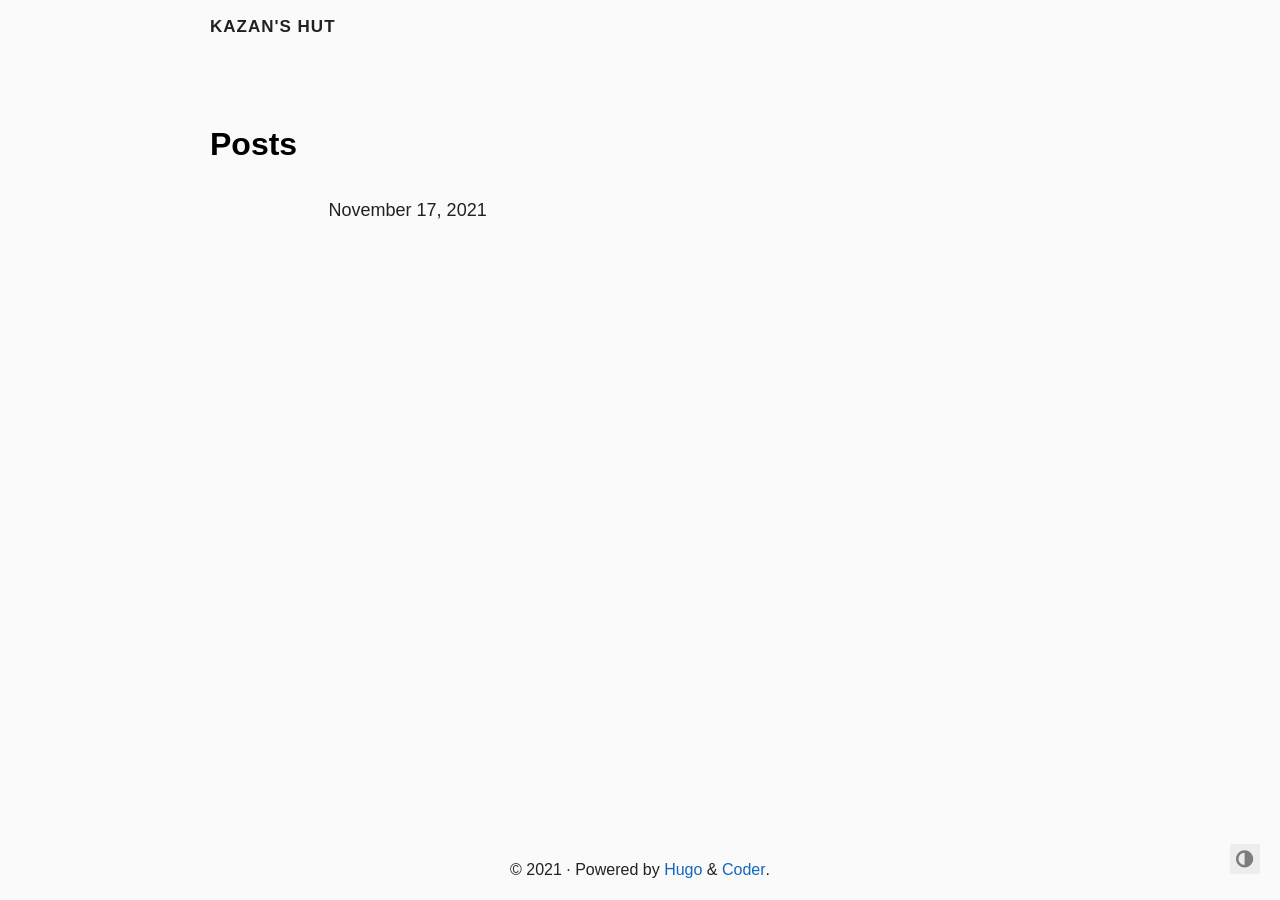
==== posts/index.html @ 232a8699 "post update" ====
<!DOCTYPE html>
<html lang="en">

  <head>
    <meta charset="utf-8">
    <meta name="viewport" content="width=device-width, initial-scale=1.0">
    <meta http-equiv="Content-Language" content="en">
    <meta name="color-scheme" content="light dark">

    

    
    <meta name="description" content="">
    <meta name="keywords" content="">

    <meta name="twitter:card" content="summary"/>
<meta name="twitter:title" content="Posts"/>
<meta name="twitter:description" content=""/>

    <meta property="og:title" content="Posts" />
<meta property="og:description" content="" />
<meta property="og:type" content="website" />
<meta property="og:url" content="http://kazanv.github.com/posts/" />



    <title>
  Posts · Kazan&#39;s Hut
</title>

    
      <link rel="canonical" href="http://kazanv.github.com/posts/">
    

    <link rel="preload" href="/fonts/forkawesome-webfont.woff2?v=1.2.0" as="font" type="font/woff2" crossorigin>

    
      
      
      <link rel="stylesheet" href="/css/coder.min.531b74bda2bd1e0562323a98f617314ce9c7cc8c8cffbc609f5f690abf6ac68c.css" integrity="sha256-Uxt0vaK9HgViMjqY9hcxTOnHzIyM/7xgn19pCr9qxow=" crossorigin="anonymous" media="screen" />
    

    

    

    

    

    <link rel="icon" type="image/png" href="/images/favicon-32x32.png" sizes="32x32">
    <link rel="icon" type="image/png" href="/images/favicon-16x16.png" sizes="16x16">

    <link rel="apple-touch-icon" href="/images/apple-touch-icon.png">
    <link rel="apple-touch-icon" sizes="180x180" href="/images/apple-touch-icon.png">

    <link rel="alternate" type="application/rss+xml" href="/posts/index.xml" title="Kazan's Hut" />
    <meta name="generator" content="Hugo 0.82.1" />
  </head>

  
  
  <body class="preload-transitions colorscheme-light">
    
<div class="float-container">
    <a id="dark-mode-toggle" class="colorscheme-toggle">
        <i class="fa fa-adjust fa-fw" aria-hidden="true"></i>
    </a>
</div>


    <main class="wrapper">
      <nav class="navigation">
  <section class="container">
    <a class="navigation-title" href="/">
      Kazan&#39;s Hut
    </a>
    
  </section>
</nav>


      <div class="content">
        
  <section class="container list">
    <h1 class="title">
      <a class="title-link" href="http://kazanv.github.com/posts/">
        Posts
      </a>
    </h1>
    
    <ul><li>
  <span class="date">November 17, 2021</span>
  <a class="title" href="/posts/first-post/"></a>
</li>
</ul>

    






  </section>

      </div>

      <footer class="footer">
  <section class="container">
    ©
    
    2021
    
    ·
    Powered by <a href="https://gohugo.io/">Hugo</a> & <a href="https://github.com/luizdepra/hugo-coder/">Coder</a>.
    
  </section>
</footer>

    </main>

    
      
      <script src="/js/coder.min.03b17769f4f91ae35667e1f2a1ca8c16f50562576cf90ff32b3179926914daa5.js" integrity="sha256-A7F3afT5GuNWZ&#43;HyocqMFvUFYlds&#43;Q/zKzF5kmkU2qU="></script>
    

    

    

    

    

    

    

    

    
  </body>

</html>
---- css/coder.min.531b74bda2bd1e0562323a98f617314ce9c7cc8c8cffbc609f5f690abf6ac68c.css ----
@charset "UTF-8";/*!normalize.css v8.0.1 | MIT License | github.com/necolas/normalize.css*/html{line-height:1.15;-webkit-text-size-adjust:100%}body{margin:0}main{display:block}h1{font-size:2em;margin:.67em 0}hr{box-sizing:content-box;height:0;overflow:visible}pre{font-family:monospace,monospace;font-size:1em}a{background-color:initial;word-wrap:break-word}abbr[title]{border-bottom:none;text-decoration:underline;text-decoration:underline dotted}b,strong{font-weight:bolder}code,kbd,samp{font-family:monospace,monospace;font-size:1em}small{font-size:80%}sub,sup{font-size:75%;line-height:0;position:relative;vertical-align:baseline}sub{bottom:-.25em}sup{top:-.5em}img{border-style:none}button,input,optgroup,select,textarea{font-family:inherit;font-size:100%;line-height:1.15;margin:0}button,input{overflow:visible}button,select{text-transform:none}button,[type=button],[type=reset],[type=submit]{-webkit-appearance:button}button::-moz-focus-inner,[type=button]::-moz-focus-inner,[type=reset]::-moz-focus-inner,[type=submit]::-moz-focus-inner{border-style:none;padding:0}button:-moz-focusring,[type=button]:-moz-focusring,[type=reset]:-moz-focusring,[type=submit]:-moz-focusring{outline:1px dotted ButtonText}fieldset{padding:.35em .75em .625em}legend{box-sizing:border-box;color:inherit;display:table;max-width:100%;padding:0;white-space:normal}progress{vertical-align:baseline}textarea{overflow:auto}[type=checkbox],[type=radio]{box-sizing:border-box;padding:0}[type=number]::-webkit-inner-spin-button,[type=number]::-webkit-outer-spin-button{height:auto}[type=search]{-webkit-appearance:textfield;outline-offset:-2px}[type=search]::-webkit-search-decoration{-webkit-appearance:none}::-webkit-file-upload-button{-webkit-appearance:button;font:inherit}details{display:block}summary{display:list-item}template{display:none}[hidden]{display:none}/*!Fork Awesome 1.2.0
License - https://forkaweso.me/Fork-Awesome/license
Copyright 2018 Dave Gandy & Fork Awesome
Permission is hereby granted, free of charge, to any person obtaining a copy of this software and associated documentation files (the "Software"), to deal in the Software without restriction, including without limitation the rights to use, copy, modify, merge, publish, distribute, sublicense, and/or sell copies of the Software, and to permit persons to whom the Software is furnished to do so, subject to the following conditions:
The above copyright notice and this permission notice shall be included in all copies or substantial portions of the Software.
THE SOFTWARE IS PROVIDED "AS IS", WITHOUT WARRANTY OF ANY KIND, EXPRESS OR IMPLIED, INCLUDING BUT NOT LIMITED TO THE WARRANTIES OF MERCHANTABILITY, FITNESS FOR A PARTICULAR PURPOSE AND NONINFRINGEMENT. IN NO EVENT SHALL THE AUTHORS OR COPYRIGHT HOLDERS BE LIABLE FOR ANY CLAIM, DAMAGES OR OTHER LIABILITY, WHETHER IN AN ACTION OF CONTRACT, TORT OR OTHERWISE, ARISING FROM, OUT OF OR IN CONNECTION WITH THE SOFTWARE OR THE USE OR OTHER DEALINGS IN THE SOFTWARE.*/@font-face{font-family:forkawesome;src:url(../fonts/forkawesome-webfont.eot?v=1.2.0);src:url(../fonts/forkawesome-webfont.eot?#iefix&v=1.2.0)format("embedded-opentype"),url(../fonts/forkawesome-webfont.woff2?v=1.2.0)format("woff2"),url(../fonts/forkawesome-webfont.woff?v=1.2.0)format("woff"),url(../fonts/forkawesome-webfont.ttf?v=1.2.0)format("truetype"),url(../fonts/forkawesome-webfont.svg?v=1.2.0#forkawesomeregular)format("svg");font-weight:400;font-style:normal;font-display:block}.fa{display:inline-block;font:14px/1 ForkAwesome;font-size:inherit;text-rendering:auto;-webkit-font-smoothing:antialiased;-moz-osx-font-smoothing:grayscale}.fa-lg{font-size:1.33333333em;line-height:.75em;vertical-align:-15%}.fa-2x{font-size:2em}.fa-3x{font-size:3em}.fa-4x{font-size:4em}.fa-5x{font-size:5em}.fa-fw{width:1.28571429em;text-align:center}.fa-ul{padding-left:0;margin-left:2.14285714em;list-style-type:none}.fa-ul>li{position:relative}.fa-li{position:absolute;left:-2.14285714em;width:2.14285714em;top:.14285714em;text-align:center}.fa-li.fa-lg{left:-1.85714286em}.fa-border{padding:.2em .25em .15em;border:solid .08em #eee;border-radius:.1em}.fa-pull-left{float:left}.fa-pull-right{float:right}.fa.fa-pull-left{margin-right:.3em}.fa.fa-pull-right{margin-left:.3em}.pull-right{float:right}.pull-left{float:left}.fa.pull-left{margin-right:.3em}.fa.pull-right{margin-left:.3em}.fa-spin{-webkit-animation:fa-spin 2s infinite linear;animation:fa-spin 2s infinite linear}.fa-pulse{-webkit-animation:fa-spin 1s infinite steps(8);animation:fa-spin 1s infinite steps(8)}@-webkit-keyframes fa-spin{0%{-webkit-transform:rotate(0deg);transform:rotate(0deg)}100%{-webkit-transform:rotate(359deg);transform:rotate(359deg)}}@keyframes fa-spin{0%{-webkit-transform:rotate(0deg);transform:rotate(0deg)}100%{-webkit-transform:rotate(359deg);transform:rotate(359deg)}}.fa-rotate-90{-ms-filter:"progid:DXImageTransform.Microsoft.BasicImage(rotation=1)";-webkit-transform:rotate(90deg);-ms-transform:rotate(90deg);transform:rotate(90deg)}.fa-rotate-180{-ms-filter:"progid:DXImageTransform.Microsoft.BasicImage(rotation=2)";-webkit-transform:rotate(180deg);-ms-transform:rotate(180deg);transform:rotate(180deg)}.fa-rotate-270{-ms-filter:"progid:DXImageTransform.Microsoft.BasicImage(rotation=3)";-webkit-transform:rotate(270deg);-ms-transform:rotate(270deg);transform:rotate(270deg)}.fa-flip-horizontal{-ms-filter:"progid:DXImageTransform.Microsoft.BasicImage(rotation=0, mirror=1)";-webkit-transform:scale(-1,1);-ms-transform:scale(-1,1);transform:scale(-1,1)}.fa-flip-vertical{-ms-filter:"progid:DXImageTransform.Microsoft.BasicImage(rotation=2, mirror=1)";-webkit-transform:scale(1,-1);-ms-transform:scale(1,-1);transform:scale(1,-1)}:root .fa-rotate-90,:root .fa-rotate-180,:root .fa-rotate-270,:root .fa-flip-horizontal,:root .fa-flip-vertical{filter:none}.fa-stack{position:relative;display:inline-block;width:2em;height:2em;line-height:2em;vertical-align:middle}.fa-stack-1x,.fa-stack-2x{position:absolute;left:0;width:100%;text-align:center}.fa-stack-1x{line-height:inherit}.fa-stack-2x{font-size:2em}.fa-inverse{color:#fff}.fa-glass:before{content:"\f000"}.fa-music:before{content:"\f001"}.fa-search:before{content:"\f002"}.fa-envelope-o:before{content:"\f003"}.fa-heart:before{content:"\f004"}.fa-star:before{content:"\f005"}.fa-star-o:before{content:"\f006"}.fa-user:before{content:"\f007"}.fa-film:before{content:"\f008"}.fa-th-large:before{content:"\f009"}.fa-th:before{content:"\f00a"}.fa-th-list:before{content:"\f00b"}.fa-check:before{content:"\f00c"}.fa-remove:before,.fa-close:before,.fa-times:before{content:"\f00d"}.fa-search-plus:before{content:"\f00e"}.fa-search-minus:before{content:"\f010"}.fa-power-off:before{content:"\f011"}.fa-signal:before{content:"\f012"}.fa-gear:before,.fa-cog:before{content:"\f013"}.fa-trash-o:before{content:"\f014"}.fa-home:before{content:"\f015"}.fa-file-o:before{content:"\f016"}.fa-clock-o:before{content:"\f017"}.fa-road:before{content:"\f018"}.fa-download:before{content:"\f019"}.fa-arrow-circle-o-down:before{content:"\f01a"}.fa-arrow-circle-o-up:before{content:"\f01b"}.fa-inbox:before{content:"\f01c"}.fa-play-circle-o:before{content:"\f01d"}.fa-rotate-right:before,.fa-repeat:before{content:"\f01e"}.fa-sync:before,.fa-refresh:before{content:"\f021"}.fa-list-alt:before{content:"\f022"}.fa-lock:before{content:"\f023"}.fa-flag:before{content:"\f024"}.fa-headphones:before{content:"\f025"}.fa-volume-off:before{content:"\f026"}.fa-volume-down:before{content:"\f027"}.fa-volume-up:before{content:"\f028"}.fa-qrcode:before{content:"\f029"}.fa-barcode:before{content:"\f02a"}.fa-tag:before{content:"\f02b"}.fa-tags:before{content:"\f02c"}.fa-book:before{content:"\f02d"}.fa-bookmark:before{content:"\f02e"}.fa-print:before{content:"\f02f"}.fa-camera:before{content:"\f030"}.fa-font:before{content:"\f031"}.fa-bold:before{content:"\f032"}.fa-italic:before{content:"\f033"}.fa-text-height:before{content:"\f034"}.fa-text-width:before{content:"\f035"}.fa-align-left:before{content:"\f036"}.fa-align-center:before{content:"\f037"}.fa-align-right:before{content:"\f038"}.fa-align-justify:before{content:"\f039"}.fa-list:before{content:"\f03a"}.fa-dedent:before,.fa-outdent:before{content:"\f03b"}.fa-indent:before{content:"\f03c"}.fa-video:before,.fa-video-camera:before{content:"\f03d"}.fa-photo:before,.fa-image:before,.fa-picture-o:before{content:"\f03e"}.fa-pencil:before{content:"\f040"}.fa-map-marker:before{content:"\f041"}.fa-adjust:before{content:"\f042"}.fa-tint:before{content:"\f043"}.fa-edit:before,.fa-pencil-square-o:before{content:"\f044"}.fa-share-square-o:before{content:"\f045"}.fa-check-square-o:before{content:"\f046"}.fa-arrows:before{content:"\f047"}.fa-step-backward:before{content:"\f048"}.fa-fast-backward:before{content:"\f049"}.fa-backward:before{content:"\f04a"}.fa-play:before{content:"\f04b"}.fa-pause:before{content:"\f04c"}.fa-stop:before{content:"\f04d"}.fa-forward:before{content:"\f04e"}.fa-fast-forward:before{content:"\f050"}.fa-step-forward:before{content:"\f051"}.fa-eject:before{content:"\f052"}.fa-chevron-left:before{content:"\f053"}.fa-chevron-right:before{content:"\f054"}.fa-plus-circle:before{content:"\f055"}.fa-minus-circle:before{content:"\f056"}.fa-times-circle:before{content:"\f057"}.fa-check-circle:before{content:"\f058"}.fa-question-circle:before{content:"\f059"}.fa-info-circle:before{content:"\f05a"}.fa-crosshairs:before{content:"\f05b"}.fa-times-circle-o:before{content:"\f05c"}.fa-check-circle-o:before{content:"\f05d"}.fa-ban:before{content:"\f05e"}.fa-arrow-left:before{content:"\f060"}.fa-arrow-right:before{content:"\f061"}.fa-arrow-up:before{content:"\f062"}.fa-arrow-down:before{content:"\f063"}.fa-mail-forward:before,.fa-share:before{content:"\f064"}.fa-expand:before{content:"\f065"}.fa-compress:before{content:"\f066"}.fa-plus:before{content:"\f067"}.fa-minus:before{content:"\f068"}.fa-asterisk:before{content:"\f069"}.fa-exclamation-circle:before{content:"\f06a"}.fa-gift:before{content:"\f06b"}.fa-leaf:before{content:"\f06c"}.fa-fire:before{content:"\f06d"}.fa-eye:before{content:"\f06e"}.fa-eye-slash:before{content:"\f070"}.fa-warning:before,.fa-exclamation-triangle:before{content:"\f071"}.fa-plane:before{content:"\f072"}.fa-calendar:before{content:"\f073"}.fa-random:before{content:"\f074"}.fa-comment:before{content:"\f075"}.fa-magnet:before{content:"\f076"}.fa-chevron-up:before{content:"\f077"}.fa-chevron-down:before{content:"\f078"}.fa-retweet:before{content:"\f079"}.fa-shopping-cart:before{content:"\f07a"}.fa-folder:before{content:"\f07b"}.fa-folder-open:before{content:"\f07c"}.fa-arrows-v:before{content:"\f07d"}.fa-arrows-h:before{content:"\f07e"}.fa-bar-chart-o:before,.fa-bar-chart:before{content:"\f080"}.fa-twitter-square:before{content:"\f081"}.fa-facebook-square:before{content:"\f082"}.fa-camera-retro:before{content:"\f083"}.fa-key:before{content:"\f084"}.fa-gears:before,.fa-cogs:before{content:"\f085"}.fa-comments:before{content:"\f086"}.fa-thumbs-o-up:before{content:"\f087"}.fa-thumbs-o-down:before{content:"\f088"}.fa-star-half:before{content:"\f089"}.fa-heart-o:before{content:"\f08a"}.fa-sign-out:before{content:"\f08b"}.fa-linkedin-square:before{content:"\f08c"}.fa-thumb-tack:before{content:"\f08d"}.fa-external-link:before{content:"\f08e"}.fa-sign-in:before{content:"\f090"}.fa-trophy:before{content:"\f091"}.fa-github-square:before{content:"\f092"}.fa-upload:before{content:"\f093"}.fa-lemon-o:before{content:"\f094"}.fa-phone:before{content:"\f095"}.fa-square-o:before{content:"\f096"}.fa-bookmark-o:before{content:"\f097"}.fa-phone-square:before{content:"\f098"}.fa-twitter:before{content:"\f099"}.fa-facebook-f:before,.fa-facebook:before{content:"\f09a"}.fa-github:before{content:"\f09b"}.fa-unlock:before{content:"\f09c"}.fa-credit-card:before{content:"\f09d"}.fa-feed:before,.fa-rss:before{content:"\f09e"}.fa-hdd-o:before{content:"\f0a0"}.fa-bullhorn:before{content:"\f0a1"}.fa-bell-o:before{content:"\f0f3"}.fa-certificate:before{content:"\f0a3"}.fa-hand-o-right:before{content:"\f0a4"}.fa-hand-o-left:before{content:"\f0a5"}.fa-hand-o-up:before{content:"\f0a6"}.fa-hand-o-down:before{content:"\f0a7"}.fa-arrow-circle-left:before{content:"\f0a8"}.fa-arrow-circle-right:before{content:"\f0a9"}.fa-arrow-circle-up:before{content:"\f0aa"}.fa-arrow-circle-down:before{content:"\f0ab"}.fa-globe:before{content:"\f0ac"}.fa-globe-e:before{content:"\f304"}.fa-globe-w:before{content:"\f305"}.fa-wrench:before{content:"\f0ad"}.fa-tasks:before{content:"\f0ae"}.fa-filter:before{content:"\f0b0"}.fa-briefcase:before{content:"\f0b1"}.fa-arrows-alt:before{content:"\f0b2"}.fa-community:before,.fa-group:before,.fa-users:before{content:"\f0c0"}.fa-chain:before,.fa-link:before{content:"\f0c1"}.fa-cloud:before{content:"\f0c2"}.fa-flask:before{content:"\f0c3"}.fa-cut:before,.fa-scissors:before{content:"\f0c4"}.fa-copy:before,.fa-files-o:before{content:"\f0c5"}.fa-paperclip:before{content:"\f0c6"}.fa-save:before,.fa-floppy-o:before{content:"\f0c7"}.fa-square:before{content:"\f0c8"}.fa-navicon:before,.fa-reorder:before,.fa-bars:before{content:"\f0c9"}.fa-list-ul:before{content:"\f0ca"}.fa-list-ol:before{content:"\f0cb"}.fa-strikethrough:before{content:"\f0cc"}.fa-underline:before{content:"\f0cd"}.fa-table:before{content:"\f0ce"}.fa-magic:before{content:"\f0d0"}.fa-truck:before{content:"\f0d1"}.fa-pinterest:before{content:"\f0d2"}.fa-pinterest-square:before{content:"\f0d3"}.fa-google-plus-square:before{content:"\f0d4"}.fa-google-plus-g:before,.fa-google-plus:before{content:"\f0d5"}.fa-money:before{content:"\f0d6"}.fa-caret-down:before{content:"\f0d7"}.fa-caret-up:before{content:"\f0d8"}.fa-caret-left:before{content:"\f0d9"}.fa-caret-right:before{content:"\f0da"}.fa-columns:before{content:"\f0db"}.fa-unsorted:before,.fa-sort:before{content:"\f0dc"}.fa-sort-down:before,.fa-sort-desc:before{content:"\f0dd"}.fa-sort-up:before,.fa-sort-asc:before{content:"\f0de"}.fa-envelope:before{content:"\f0e0"}.fa-linkedin:before{content:"\f0e1"}.fa-rotate-left:before,.fa-undo:before{content:"\f0e2"}.fa-legal:before,.fa-gavel:before{content:"\f0e3"}.fa-dashboard:before,.fa-tachometer:before{content:"\f0e4"}.fa-comment-o:before{content:"\f0e5"}.fa-comments-o:before{content:"\f0e6"}.fa-flash:before,.fa-bolt:before{content:"\f0e7"}.fa-sitemap:before{content:"\f0e8"}.fa-umbrella:before{content:"\f0e9"}.fa-paste:before,.fa-clipboard:before{content:"\f0ea"}.fa-lightbulb-o:before{content:"\f0eb"}.fa-exchange:before{content:"\f0ec"}.fa-cloud-download:before{content:"\f0ed"}.fa-cloud-upload:before{content:"\f0ee"}.fa-user-md:before{content:"\f0f0"}.fa-stethoscope:before{content:"\f0f1"}.fa-suitcase:before{content:"\f0f2"}.fa-bell:before{content:"\f0a2"}.fa-coffee:before{content:"\f0f4"}.fa-utensils:before,.fa-cutlery:before{content:"\f0f5"}.fa-file-text-o:before{content:"\f0f6"}.fa-building-o:before{content:"\f0f7"}.fa-hospital-o:before{content:"\f0f8"}.fa-ambulance:before{content:"\f0f9"}.fa-medkit:before{content:"\f0fa"}.fa-fighter-jet:before{content:"\f0fb"}.fa-beer:before{content:"\f0fc"}.fa-h-square:before{content:"\f0fd"}.fa-plus-square:before{content:"\f0fe"}.fa-angle-double-left:before{content:"\f100"}.fa-angle-double-right:before{content:"\f101"}.fa-angle-double-up:before{content:"\f102"}.fa-angle-double-down:before{content:"\f103"}.fa-angle-left:before{content:"\f104"}.fa-angle-right:before{content:"\f105"}.fa-angle-up:before{content:"\f106"}.fa-angle-down:before{content:"\f107"}.fa-desktop:before{content:"\f108"}.fa-laptop:before{content:"\f109"}.fa-tablet:before{content:"\f10a"}.fa-mobile-phone:before,.fa-mobile:before{content:"\f10b"}.fa-circle-o:before{content:"\f10c"}.fa-quote-left:before{content:"\f10d"}.fa-quote-right:before{content:"\f10e"}.fa-spinner:before{content:"\f110"}.fa-circle:before{content:"\f111"}.fa-mail-reply:before,.fa-reply:before{content:"\f112"}.fa-github-alt:before{content:"\f113"}.fa-folder-o:before{content:"\f114"}.fa-folder-open-o:before{content:"\f115"}.fa-smile-o:before{content:"\f118"}.fa-frown-o:before{content:"\f119"}.fa-meh-o:before{content:"\f11a"}.fa-gamepad:before{content:"\f11b"}.fa-keyboard-o:before{content:"\f11c"}.fa-flag-o:before{content:"\f11d"}.fa-flag-checkered:before{content:"\f11e"}.fa-terminal:before{content:"\f120"}.fa-code:before{content:"\f121"}.fa-mail-reply-all:before,.fa-reply-all:before{content:"\f122"}.fa-star-half-empty:before,.fa-star-half-full:before,.fa-star-half-o:before{content:"\f123"}.fa-location-arrow:before{content:"\f124"}.fa-crop:before{content:"\f125"}.fa-code-fork:before{content:"\f126"}.fa-unlink:before,.fa-chain-broken:before{content:"\f127"}.fa-question:before{content:"\f128"}.fa-info:before{content:"\f129"}.fa-exclamation:before{content:"\f12a"}.fa-superscript:before{content:"\f12b"}.fa-subscript:before{content:"\f12c"}.fa-eraser:before{content:"\f12d"}.fa-puzzle-piece:before{content:"\f12e"}.fa-microphone:before{content:"\f130"}.fa-microphone-slash:before{content:"\f131"}.fa-shield:before{content:"\f132"}.fa-calendar-o:before{content:"\f133"}.fa-fire-extinguisher:before{content:"\f134"}.fa-rocket:before{content:"\f135"}.fa-maxcdn:before{content:"\f136"}.fa-chevron-circle-left:before{content:"\f137"}.fa-chevron-circle-right:before{content:"\f138"}.fa-chevron-circle-up:before{content:"\f139"}.fa-chevron-circle-down:before{content:"\f13a"}.fa-html5:before{content:"\f13b"}.fa-css3:before{content:"\f13c"}.fa-anchor:before{content:"\f13d"}.fa-unlock-alt:before{content:"\f13e"}.fa-bullseye:before{content:"\f140"}.fa-ellipsis-h:before{content:"\f141"}.fa-ellipsis-v:before{content:"\f142"}.fa-rss-square:before{content:"\f143"}.fa-play-circle:before{content:"\f144"}.fa-ticket:before{content:"\f145"}.fa-minus-square:before{content:"\f146"}.fa-minus-square-o:before{content:"\f147"}.fa-level-up:before{content:"\f148"}.fa-level-down:before{content:"\f149"}.fa-check-square:before{content:"\f14a"}.fa-pencil-square:before{content:"\f14b"}.fa-external-link-square:before{content:"\f14c"}.fa-share-square:before{content:"\f14d"}.fa-compass:before{content:"\f14e"}.fa-toggle-down:before,.fa-caret-square-o-down:before{content:"\f150"}.fa-toggle-up:before,.fa-caret-square-o-up:before{content:"\f151"}.fa-toggle-right:before,.fa-caret-square-o-right:before{content:"\f152"}.fa-euro:before,.fa-eur:before{content:"\f153"}.fa-pound:before,.fa-gbp:before{content:"\f154"}.fa-dollar:before,.fa-usd:before{content:"\f155"}.fa-rupee:before,.fa-inr:before{content:"\f156"}.fa-cny:before,.fa-rmb:before,.fa-yen:before,.fa-jpy:before{content:"\f157"}.fa-ruble:before,.fa-rouble:before,.fa-rub:before{content:"\f158"}.fa-won:before,.fa-krw:before{content:"\f159"}.fa-bitcoin:before,.fa-btc:before{content:"\f15a"}.fa-file:before{content:"\f15b"}.fa-file-text:before{content:"\f15c"}.fa-sort-alpha-down:before,.fa-sort-alpha-asc:before{content:"\f15d"}.fa-sort-alpha-up:before,.fa-sort-alpha-desc:before{content:"\f15e"}.fa-sort-amount-down:before,.fa-sort-amount-asc:before{content:"\f160"}.fa-sort-amount-up:before,.fa-sort-amount-desc:before{content:"\f161"}.fa-sort-numeric-down:before,.fa-sort-numeric-asc:before{content:"\f162"}.fa-sort-numeric-up:before,.fa-sort-numeric-desc:before{content:"\f163"}.fa-thumbs-up:before{content:"\f164"}.fa-thumbs-down:before{content:"\f165"}.fa-youtube-square:before{content:"\f166"}.fa-youtube:before{content:"\f167"}.fa-xing:before{content:"\f168"}.fa-xing-square:before{content:"\f169"}.fa-youtube-play:before{content:"\f16a"}.fa-dropbox:before{content:"\f16b"}.fa-stack-overflow:before{content:"\f16c"}.fa-instagram:before{content:"\f16d"}.fa-flickr:before{content:"\f16e"}.fa-adn:before{content:"\f170"}.fa-bitbucket:before{content:"\f171"}.fa-bitbucket-square:before{content:"\f172"}.fa-tumblr:before{content:"\f173"}.fa-tumblr-square:before{content:"\f174"}.fa-long-arrow-down:before{content:"\f175"}.fa-long-arrow-up:before{content:"\f176"}.fa-long-arrow-left:before{content:"\f177"}.fa-long-arrow-right:before{content:"\f178"}.fa-apple:before{content:"\f179"}.fa-windows:before{content:"\f17a"}.fa-android:before{content:"\f17b"}.fa-linux:before{content:"\f17c"}.fa-dribbble:before{content:"\f17d"}.fa-skype:before{content:"\f17e"}.fa-foursquare:before{content:"\f180"}.fa-trello:before{content:"\f181"}.fa-female:before{content:"\f182"}.fa-male:before{content:"\f183"}.fa-gittip:before,.fa-gratipay:before{content:"\f184"}.fa-sun-o:before{content:"\f185"}.fa-moon-o:before{content:"\f186"}.fa-archive:before{content:"\f187"}.fa-bug:before{content:"\f188"}.fa-vk:before{content:"\f189"}.fa-weibo:before{content:"\f18a"}.fa-renren:before{content:"\f18b"}.fa-pagelines:before{content:"\f18c"}.fa-stack-exchange:before{content:"\f18d"}.fa-arrow-circle-o-right:before{content:"\f18e"}.fa-arrow-circle-o-left:before{content:"\f190"}.fa-toggle-left:before,.fa-caret-square-o-left:before{content:"\f191"}.fa-dot-circle-o:before{content:"\f192"}.fa-wheelchair:before{content:"\f193"}.fa-vimeo-square:before{content:"\f194"}.fa-turkish-lira:before,.fa-try:before{content:"\f195"}.fa-plus-square-o:before{content:"\f196"}.fa-space-shuttle:before{content:"\f197"}.fa-slack:before{content:"\f198"}.fa-envelope-square:before{content:"\f199"}.fa-wordpress:before{content:"\f19a"}.fa-openid:before{content:"\f19b"}.fa-institution:before,.fa-bank:before,.fa-university:before{content:"\f19c"}.fa-mortar-board:before,.fa-graduation-cap:before{content:"\f19d"}.fa-yahoo:before{content:"\f19e"}.fa-google:before{content:"\f1a0"}.fa-reddit:before{content:"\f1a1"}.fa-reddit-square:before{content:"\f1a2"}.fa-stumbleupon-circle:before{content:"\f1a3"}.fa-stumbleupon:before{content:"\f1a4"}.fa-delicious:before{content:"\f1a5"}.fa-digg:before{content:"\f1a6"}.fa-drupal:before{content:"\f1a9"}.fa-joomla:before{content:"\f1aa"}.fa-language:before{content:"\f1ab"}.fa-fax:before{content:"\f1ac"}.fa-building:before{content:"\f1ad"}.fa-child:before{content:"\f1ae"}.fa-paw:before{content:"\f1b0"}.fa-utensil-spoon:before,.fa-spoon:before{content:"\f1b1"}.fa-cube:before{content:"\f1b2"}.fa-cubes:before{content:"\f1b3"}.fa-behance:before{content:"\f1b4"}.fa-behance-square:before{content:"\f1b5"}.fa-steam:before{content:"\f1b6"}.fa-steam-square:before{content:"\f1b7"}.fa-recycle:before{content:"\f1b8"}.fa-automobile:before,.fa-car:before{content:"\f1b9"}.fa-cab:before,.fa-taxi:before{content:"\f1ba"}.fa-tree:before{content:"\f1bb"}.fa-spotify:before{content:"\f1bc"}.fa-deviantart:before{content:"\f1bd"}.fa-soundcloud:before{content:"\f1be"}.fa-database:before{content:"\f1c0"}.fa-file-pdf-o:before{content:"\f1c1"}.fa-file-word-o:before{content:"\f1c2"}.fa-file-excel-o:before{content:"\f1c3"}.fa-file-powerpoint-o:before{content:"\f1c4"}.fa-file-photo-o:before,.fa-file-picture-o:before,.fa-file-image-o:before{content:"\f1c5"}.fa-file-zip-o:before,.fa-file-archive-o:before{content:"\f1c6"}.fa-file-sound-o:before,.fa-file-audio-o:before{content:"\f1c7"}.fa-file-movie-o:before,.fa-file-video-o:before{content:"\f1c8"}.fa-file-code-o:before{content:"\f1c9"}.fa-vine:before{content:"\f1ca"}.fa-codepen:before{content:"\f1cb"}.fa-jsfiddle:before{content:"\f1cc"}.fa-life-bouy:before,.fa-life-buoy:before,.fa-life-saver:before,.fa-support:before,.fa-life-ring:before{content:"\f1cd"}.fa-circle-o-notch:before{content:"\f1ce"}.fa-ra:before,.fa-resistance:before,.fa-rebel:before{content:"\f1d0"}.fa-ge:before,.fa-empire:before{content:"\f1d1"}.fa-git-square:before{content:"\f1d2"}.fa-git:before{content:"\f1d3"}.fa-y-combinator-square:before,.fa-yc-square:before,.fa-hacker-news:before{content:"\f1d4"}.fa-tencent-weibo:before{content:"\f1d5"}.fa-qq:before{content:"\f1d6"}.fa-wechat:before,.fa-weixin:before{content:"\f1d7"}.fa-send:before,.fa-paper-plane:before{content:"\f1d8"}.fa-send-o:before,.fa-paper-plane-o:before{content:"\f1d9"}.fa-history:before{content:"\f1da"}.fa-circle-thin:before{content:"\f1db"}.fa-heading:before,.fa-header:before{content:"\f1dc"}.fa-paragraph:before{content:"\f1dd"}.fa-sliders:before{content:"\f1de"}.fa-share-alt:before{content:"\f1e0"}.fa-share-alt-square:before{content:"\f1e1"}.fa-bomb:before{content:"\f1e2"}.fa-soccer-ball-o:before,.fa-futbol-o:before{content:"\f1e3"}.fa-tty:before{content:"\f1e4"}.fa-binoculars:before{content:"\f1e5"}.fa-plug:before{content:"\f1e6"}.fa-slideshare:before{content:"\f1e7"}.fa-twitch:before{content:"\f1e8"}.fa-yelp:before{content:"\f1e9"}.fa-newspaper-o:before{content:"\f1ea"}.fa-wifi:before{content:"\f1eb"}.fa-calculator:before{content:"\f1ec"}.fa-paypal:before{content:"\f1ed"}.fa-google-wallet:before{content:"\f1ee"}.fa-cc-visa:before{content:"\f1f0"}.fa-cc-mastercard:before{content:"\f1f1"}.fa-cc-discover:before{content:"\f1f2"}.fa-cc-amex:before{content:"\f1f3"}.fa-cc-paypal:before{content:"\f1f4"}.fa-cc-stripe:before{content:"\f1f5"}.fa-bell-slash:before{content:"\f1f6"}.fa-bell-slash-o:before{content:"\f1f7"}.fa-trash:before{content:"\f1f8"}.fa-copyright:before{content:"\f1f9"}.fa-at:before{content:"\f1fa"}.fa-eyedropper:before{content:"\f1fb"}.fa-paint-brush:before{content:"\f1fc"}.fa-birthday-cake:before{content:"\f1fd"}.fa-area-chart:before{content:"\f1fe"}.fa-pie-chart:before{content:"\f200"}.fa-line-chart:before{content:"\f201"}.fa-lastfm:before{content:"\f202"}.fa-lastfm-square:before{content:"\f203"}.fa-toggle-off:before{content:"\f204"}.fa-toggle-on:before{content:"\f205"}.fa-bicycle:before{content:"\f206"}.fa-bus:before{content:"\f207"}.fa-ioxhost:before{content:"\f208"}.fa-angellist:before{content:"\f209"}.fa-closed-captioning:before,.fa-cc:before{content:"\f20a"}.fa-shekel:before,.fa-sheqel:before,.fa-ils:before{content:"\f20b"}.fa-meanpath:before{content:"\f20c"}.fa-buysellads:before{content:"\f20d"}.fa-connectdevelop:before{content:"\f20e"}.fa-dashcube:before{content:"\f210"}.fa-forumbee:before{content:"\f211"}.fa-leanpub:before{content:"\f212"}.fa-sellsy:before{content:"\f213"}.fa-shirtsinbulk:before{content:"\f214"}.fa-simplybuilt:before{content:"\f215"}.fa-skyatlas:before{content:"\f216"}.fa-cart-plus:before{content:"\f217"}.fa-cart-arrow-down:before{content:"\f218"}.fa-gem:before,.fa-diamond:before{content:"\f219"}.fa-ship:before{content:"\f21a"}.fa-user-secret:before{content:"\f21b"}.fa-motorcycle:before{content:"\f21c"}.fa-street-view:before{content:"\f21d"}.fa-heartbeat:before{content:"\f21e"}.fa-venus:before{content:"\f221"}.fa-mars:before{content:"\f222"}.fa-mercury:before{content:"\f223"}.fa-intersex:before,.fa-transgender:before{content:"\f224"}.fa-transgender-alt:before{content:"\f225"}.fa-venus-double:before{content:"\f226"}.fa-mars-double:before{content:"\f227"}.fa-venus-mars:before{content:"\f228"}.fa-mars-stroke:before{content:"\f229"}.fa-mars-stroke-v:before{content:"\f22a"}.fa-mars-stroke-h:before{content:"\f22b"}.fa-neuter:before{content:"\f22c"}.fa-genderless:before{content:"\f22d"}.fa-facebook-official:before{content:"\f230"}.fa-pinterest-p:before{content:"\f231"}.fa-whatsapp:before{content:"\f232"}.fa-server:before{content:"\f233"}.fa-user-plus:before{content:"\f234"}.fa-user-times:before{content:"\f235"}.fa-hotel:before,.fa-bed:before{content:"\f236"}.fa-viacoin:before{content:"\f237"}.fa-train:before{content:"\f238"}.fa-subway:before{content:"\f239"}.fa-medium:before{content:"\f23a"}.fa-medium-square:before{content:"\f2f8"}.fa-yc:before,.fa-y-combinator:before{content:"\f23b"}.fa-optin-monster:before{content:"\f23c"}.fa-opencart:before{content:"\f23d"}.fa-expeditedssl:before{content:"\f23e"}.fa-battery-4:before,.fa-battery:before,.fa-battery-full:before{content:"\f240"}.fa-battery-3:before,.fa-battery-three-quarters:before{content:"\f241"}.fa-battery-2:before,.fa-battery-half:before{content:"\f242"}.fa-battery-1:before,.fa-battery-quarter:before{content:"\f243"}.fa-battery-0:before,.fa-battery-empty:before{content:"\f244"}.fa-mouse-pointer:before{content:"\f245"}.fa-i-cursor:before{content:"\f246"}.fa-object-group:before{content:"\f247"}.fa-object-ungroup:before{content:"\f248"}.fa-sticky-note:before{content:"\f249"}.fa-sticky-note-o:before{content:"\f24a"}.fa-cc-jcb:before{content:"\f24b"}.fa-cc-diners-club:before{content:"\f24c"}.fa-clone:before{content:"\f24d"}.fa-balance-scale:before{content:"\f24e"}.fa-hourglass-o:before{content:"\f250"}.fa-hourglass-1:before,.fa-hourglass-start:before{content:"\f251"}.fa-hourglass-2:before,.fa-hourglass-half:before{content:"\f252"}.fa-hourglass-3:before,.fa-hourglass-end:before{content:"\f253"}.fa-hourglass:before{content:"\f254"}.fa-hand-grab-o:before,.fa-hand-rock-o:before{content:"\f255"}.fa-hand-stop-o:before,.fa-hand-paper-o:before{content:"\f256"}.fa-hand-scissors-o:before{content:"\f257"}.fa-hand-lizard-o:before{content:"\f258"}.fa-hand-spock-o:before{content:"\f259"}.fa-hand-pointer-o:before{content:"\f25a"}.fa-hand-peace-o:before{content:"\f25b"}.fa-trademark:before{content:"\f25c"}.fa-registered:before{content:"\f25d"}.fa-creative-commons:before{content:"\f25e"}.fa-gg:before{content:"\f260"}.fa-gg-circle:before{content:"\f261"}.fa-tripadvisor:before{content:"\f262"}.fa-odnoklassniki:before{content:"\f263"}.fa-odnoklassniki-square:before{content:"\f264"}.fa-get-pocket:before{content:"\f265"}.fa-wikipedia-w:before{content:"\f266"}.fa-safari:before{content:"\f267"}.fa-chrome:before{content:"\f268"}.fa-firefox:before{content:"\f269"}.fa-opera:before{content:"\f26a"}.fa-internet-explorer:before{content:"\f26b"}.fa-tv:before,.fa-television:before{content:"\f26c"}.fa-contao:before{content:"\f26d"}.fa-500px:before{content:"\f26e"}.fa-amazon:before{content:"\f270"}.fa-calendar-plus-o:before{content:"\f271"}.fa-calendar-minus-o:before{content:"\f272"}.fa-calendar-times-o:before{content:"\f273"}.fa-calendar-check-o:before{content:"\f274"}.fa-industry:before{content:"\f275"}.fa-map-pin:before{content:"\f276"}.fa-map-signs:before{content:"\f277"}.fa-map-o:before{content:"\f278"}.fa-map:before{content:"\f279"}.fa-commenting:before{content:"\f27a"}.fa-commenting-o:before{content:"\f27b"}.fa-houzz:before{content:"\f27c"}.fa-vimeo-v:before,.fa-vimeo:before{content:"\f27d"}.fa-black-tie:before{content:"\f27e"}.fa-fonticons:before{content:"\f280"}.fa-reddit-alien:before{content:"\f281"}.fa-edge:before{content:"\f282"}.fa-credit-card-alt:before{content:"\f283"}.fa-codiepie:before{content:"\f284"}.fa-modx:before{content:"\f285"}.fa-fort-awesome:before{content:"\f286"}.fa-usb:before{content:"\f287"}.fa-product-hunt:before{content:"\f288"}.fa-mixcloud:before{content:"\f289"}.fa-scribd:before{content:"\f28a"}.fa-pause-circle:before{content:"\f28b"}.fa-pause-circle-o:before{content:"\f28c"}.fa-stop-circle:before{content:"\f28d"}.fa-stop-circle-o:before{content:"\f28e"}.fa-shopping-bag:before{content:"\f290"}.fa-shopping-basket:before{content:"\f291"}.fa-hashtag:before{content:"\f292"}.fa-bluetooth:before{content:"\f293"}.fa-bluetooth-b:before{content:"\f294"}.fa-percent:before{content:"\f295"}.fa-gitlab:before{content:"\f296"}.fa-wpbeginner:before{content:"\f297"}.fa-wpforms:before{content:"\f298"}.fa-envira:before{content:"\f299"}.fa-universal-access:before{content:"\f29a"}.fa-wheelchair-alt:before{content:"\f29b"}.fa-question-circle-o:before{content:"\f29c"}.fa-blind:before{content:"\f29d"}.fa-audio-description:before{content:"\f29e"}.fa-phone-volume:before,.fa-volume-control-phone:before{content:"\f2a0"}.fa-braille:before{content:"\f2a1"}.fa-assistive-listening-systems:before{content:"\f2a2"}.fa-asl-interpreting:before,.fa-american-sign-language-interpreting:before{content:"\f2a3"}.fa-deafness:before,.fa-hard-of-hearing:before,.fa-deaf:before{content:"\f2a4"}.fa-glide:before{content:"\f2a5"}.fa-glide-g:before{content:"\f2a6"}.fa-signing:before,.fa-sign-language:before{content:"\f2a7"}.fa-low-vision:before{content:"\f2a8"}.fa-viadeo:before{content:"\f2a9"}.fa-viadeo-square:before{content:"\f2aa"}.fa-snapchat:before{content:"\f2ab"}.fa-snapchat-ghost:before{content:"\f2ac"}.fa-snapchat-square:before{content:"\f2ad"}.fa-first-order:before{content:"\f2b0"}.fa-yoast:before{content:"\f2b1"}.fa-themeisle:before{content:"\f2b2"}.fa-google-plus-circle:before,.fa-google-plus-official:before{content:"\f2b3"}.fa-fa:before,.fa-font-awesome:before{content:"\f2b4"}.fa-handshake-o:before{content:"\f2b5"}.fa-envelope-open:before{content:"\f2b6"}.fa-envelope-open-o:before{content:"\f2b7"}.fa-linode:before{content:"\f2b8"}.fa-address-book:before{content:"\f2b9"}.fa-address-book-o:before{content:"\f2ba"}.fa-vcard:before,.fa-address-card:before{content:"\f2bb"}.fa-vcard-o:before,.fa-address-card-o:before{content:"\f2bc"}.fa-user-circle:before{content:"\f2bd"}.fa-user-circle-o:before{content:"\f2be"}.fa-user-o:before{content:"\f2c0"}.fa-id-badge:before{content:"\f2c1"}.fa-drivers-license:before,.fa-id-card:before{content:"\f2c2"}.fa-drivers-license-o:before,.fa-id-card-o:before{content:"\f2c3"}.fa-quora:before{content:"\f2c4"}.fa-free-code-camp:before{content:"\f2c5"}.fa-telegram:before{content:"\f2c6"}.fa-thermometer-4:before,.fa-thermometer:before,.fa-thermometer-full:before{content:"\f2c7"}.fa-thermometer-3:before,.fa-thermometer-three-quarters:before{content:"\f2c8"}.fa-thermometer-2:before,.fa-thermometer-half:before{content:"\f2c9"}.fa-thermometer-1:before,.fa-thermometer-quarter:before{content:"\f2ca"}.fa-thermometer-0:before,.fa-thermometer-empty:before{content:"\f2cb"}.fa-shower:before{content:"\f2cc"}.fa-bathtub:before,.fa-s15:before,.fa-bath:before{content:"\f2cd"}.fa-podcast:before{content:"\f2ce"}.fa-window-maximize:before{content:"\f2d0"}.fa-window-minimize:before{content:"\f2d1"}.fa-window-restore:before{content:"\f2d2"}.fa-times-rectangle:before,.fa-window-close:before{content:"\f2d3"}.fa-times-rectangle-o:before,.fa-window-close-o:before{content:"\f2d4"}.fa-bandcamp:before{content:"\f2d5"}.fa-grav:before{content:"\f2d6"}.fa-etsy:before{content:"\f2d7"}.fa-imdb:before{content:"\f2d8"}.fa-ravelry:before{content:"\f2d9"}.fa-eercast:before{content:"\f2da"}.fa-microchip:before{content:"\f2db"}.fa-snowflake-o:before{content:"\f2dc"}.fa-superpowers:before{content:"\f2dd"}.fa-wpexplorer:before{content:"\f2de"}.fa-meetup:before{content:"\f2e0"}.fa-mastodon:before{content:"\f2e1"}.fa-mastodon-alt:before{content:"\f2e2"}.fa-fork-circle:before,.fa-fork-awesome:before{content:"\f2e3"}.fa-peertube:before{content:"\f2e4"}.fa-diaspora:before{content:"\f2e5"}.fa-friendica:before{content:"\f2e6"}.fa-gnu-social:before{content:"\f2e7"}.fa-liberapay-square:before{content:"\f2e8"}.fa-liberapay:before{content:"\f2e9"}.fa-ssb:before,.fa-scuttlebutt:before{content:"\f2ea"}.fa-hubzilla:before{content:"\f2eb"}.fa-social-home:before{content:"\f2ec"}.fa-artstation:before{content:"\f2ed"}.fa-discord:before{content:"\f2ee"}.fa-discord-alt:before{content:"\f2ef"}.fa-patreon:before{content:"\f2f0"}.fa-snowdrift:before{content:"\f2f1"}.fa-activitypub:before{content:"\f2f2"}.fa-ethereum:before{content:"\f2f3"}.fa-keybase:before{content:"\f2f4"}.fa-shaarli:before{content:"\f2f5"}.fa-shaarli-o:before{content:"\f2f6"}.fa-cut-key:before,.fa-key-modern:before{content:"\f2f7"}.fa-xmpp:before{content:"\f2f9"}.fa-archive-org:before{content:"\f2fc"}.fa-freedombox:before{content:"\f2fd"}.fa-facebook-messenger:before{content:"\f2fe"}.fa-debian:before{content:"\f2ff"}.fa-mastodon-square:before{content:"\f300"}.fa-tipeee:before{content:"\f301"}.fa-react:before{content:"\f302"}.fa-dogmazic:before{content:"\f303"}.fa-zotero:before{content:"\f309"}.fa-nodejs:before{content:"\f308"}.fa-nextcloud:before{content:"\f306"}.fa-nextcloud-square:before{content:"\f307"}.fa-hackaday:before{content:"\f30a"}.fa-laravel:before{content:"\f30b"}.fa-signalapp:before{content:"\f30c"}.fa-gnupg:before{content:"\f30d"}.fa-php:before{content:"\f30e"}.fa-ffmpeg:before{content:"\f30f"}.fa-joplin:before{content:"\f310"}.fa-syncthing:before{content:"\f311"}.fa-inkscape:before{content:"\f312"}.fa-matrix-org:before{content:"\f313"}.fa-pixelfed:before{content:"\f314"}.fa-bootstrap:before{content:"\f315"}.fa-dev-to:before{content:"\f316"}.fa-hashnode:before{content:"\f317"}.fa-jirafeau:before{content:"\f318"}.fa-emby:before{content:"\f319"}.fa-wikidata:before{content:"\f31a"}.fa-gimp:before{content:"\f31b"}.fa-c:before{content:"\f31c"}.fa-digitalocean:before{content:"\f31d"}.fa-att:before{content:"\f31e"}.fa-gitea:before{content:"\f31f"}.fa-file-epub:before{content:"\f321"}.fa-python:before{content:"\f322"}.fa-archlinux:before{content:"\f323"}.fa-pleroma:before{content:"\f324"}.fa-unsplash:before{content:"\f325"}.fa-hackster:before{content:"\f326"}.fa-spell-check:before{content:"\f327"}.fa-moon:before{content:"\f328"}.fa-sun:before{content:"\f329"}.fa-f-droid:before{content:"\f32a"}.fa-biometric:before{content:"\f32b"}.fa-wire:before{content:"\f32c"}.fa-tor-onion:before{content:"\f32e"}.fa-volume-mute:before{content:"\f32f"}.fa-bell-ringing:before{content:"\f32d"}.fa-bell-ringing-o:before{content:"\f330"}.fa-hal:before{content:"\f333"}.fa-jupyter:before{content:"\f335"}.fa-julia:before{content:"\f334"}.fa-classicpress:before{content:"\f331"}.fa-classicpress-circle:before{content:"\f332"}.fa-open-collective:before{content:"\f336"}.fa-orcid:before{content:"\f337"}.fa-researchgate:before{content:"\f338"}.fa-funkwhale:before{content:"\f339"}.fa-askfm:before{content:"\f33a"}.fa-blockstack:before{content:"\f33b"}.fa-boardgamegeek:before{content:"\f33c"}.fa-bunny:before{content:"\f35f"}.fa-buymeacoffee:before{content:"\f33d"}.fa-cc-by:before{content:"\f33e"}.fa-creative-commons-alt:before,.fa-cc-cc:before{content:"\f33f"}.fa-cc-nc-eu:before{content:"\f341"}.fa-cc-nc-jp:before{content:"\f342"}.fa-cc-nc:before{content:"\f340"}.fa-cc-nd:before{content:"\f343"}.fa-cc-pd:before{content:"\f344"}.fa-cc-remix:before{content:"\f345"}.fa-cc-sa:before{content:"\f346"}.fa-cc-share:before{content:"\f347"}.fa-cc-zero:before{content:"\f348"}.fa-conway-hacker:before,.fa-conway-glider:before{content:"\f349"}.fa-csharp:before{content:"\f34a"}.fa-email-bulk:before{content:"\f34b"}.fa-email-bulk-o:before{content:"\f34c"}.fa-gnu:before{content:"\f34d"}.fa-google-play:before{content:"\f34e"}.fa-heroku:before{content:"\f34f"}.fa-hassio:before,.fa-home-assistant:before{content:"\f350"}.fa-java:before{content:"\f351"}.fa-mariadb:before{content:"\f352"}.fa-markdown:before{content:"\f353"}.fa-mysql:before{content:"\f354"}.fa-nordcast:before{content:"\f355"}.fa-plume:before{content:"\f356"}.fa-postgresql:before{content:"\f357"}.fa-sass-alt:before{content:"\f359"}.fa-sass:before{content:"\f358"}.fa-skate:before{content:"\f35a"}.fa-sketchfab:before{content:"\f35b"}.fa-tex:before{content:"\f35c"}.fa-textpattern:before{content:"\f35d"}.fa-unity:before{content:"\f35e"}.sr-only{position:absolute;width:1px;height:1px;padding:0;margin:-1px;overflow:hidden;clip:rect(0,0,0,0);border:0}.sr-only-focusable:active,.sr-only-focusable:focus{position:static;width:auto;height:auto;margin:0;overflow:visible;clip:auto}*,*:after,*:before{box-sizing:inherit}html{box-sizing:border-box;font-size:62.5%}body{color:#212121;background-color:#fafafa;font-family:-apple-system,BlinkMacSystemFont,segoe ui,Roboto,Oxygen-Sans,Ubuntu,Cantarell,helvetica neue,Helvetica,pingfang sc,STXihei,华文细黑,microsoft yahei,微软雅黑,SimSun,宋体,Heiti,黑体,sans-serif;font-size:1.8em;font-weight:400;line-height:1.8em}@media only screen and (max-width:768px){body{font-size:1.6em;line-height:1.6em}}a{font-weight:500;color:#1565c0;text-decoration:none;transition:all .25s ease-in}a:focus,a:hover{text-decoration:underline}p{margin:2rem 0}h1,h2,h3,h4,h5,h6{font-family:-apple-system,BlinkMacSystemFont,segoe ui,Roboto,Oxygen-Sans,Ubuntu,Cantarell,helvetica neue,Helvetica,pingfang sc,STXihei,华文细黑,microsoft yahei,微软雅黑,SimSun,宋体,Heiti,黑体,sans-serif;font-weight:600;color:#000;margin:4rem 0 2.5rem}h1:hover .heading-link,h2:hover .heading-link,h3:hover .heading-link,h4:hover .heading-link,h5:hover .heading-link,h6:hover .heading-link{visibility:visible}h1 .heading-link,h2 .heading-link,h3 .heading-link,h4 .heading-link,h5 .heading-link,h6 .heading-link{color:#1565c0;font-weight:inherit;text-decoration:none;font-size:80%;visibility:hidden}h1 .title-link,h2 .title-link,h3 .title-link,h4 .title-link,h5 .title-link,h6 .title-link{color:inherit;font-weight:inherit;text-decoration:none}h1{font-size:3.2rem;line-height:3.6rem}@media only screen and (max-width:768px){h1{font-size:3rem;line-height:3.4rem}}h2{font-size:2.8rem;line-height:3.2rem}@media only screen and (max-width:768px){h2{font-size:2.6rem;line-height:3rem}}h3{font-size:2.4rem;line-height:2.8rem}@media only screen and (max-width:768px){h3{font-size:2.2rem;line-height:2.6rem}}h4{font-size:2.2rem;line-height:2.6rem}@media only screen and (max-width:768px){h4{font-size:2rem;line-height:2.4rem}}h5{font-size:2rem;line-height:2.4rem}@media only screen and (max-width:768px){h5{font-size:1.8rem;line-height:2.2rem}}h6{font-size:1.8rem;line-height:2.2rem}@media only screen and (max-width:768px){h6{font-size:1.6rem;line-height:2rem}}b,strong{font-weight:700}.highlight>div,.highlight>pre{margin:0 0 2rem;padding:1rem;border-radius:1rem}pre{display:block;font-family:SFMono-Regular,Consolas,Liberation Mono,Menlo,monospace;font-size:1.6rem;font-weight:400;line-height:2.6rem;overflow-x:auto;margin:0}pre code{display:inline-block;background-color:inherit;color:inherit}code{font-family:SFMono-Regular,Consolas,Liberation Mono,Menlo,monospace;font-size:1.6rem;font-weight:400;background-color:#e0e0e0;color:#212121;border-radius:.6rem;padding:.3rem .6rem}blockquote{border-left:2px solid #e0e0e0;padding-left:2rem;line-height:2.2rem;font-weight:400;font-style:italic}th,td{padding:1.6rem}table{border-collapse:collapse}table td,table th{border:2px solid #000}table tr:first-child th{border-top:0}table tr:last-child td{border-bottom:0}table tr td:first-child,table tr th:first-child{border-left:0}table tr td:last-child,table tr th:last-child{border-right:0}img{max-width:100%}figure{text-align:center}.preload-transitions *{-webkit-transition:none!important;-moz-transition:none!important;-ms-transition:none!important;-o-transition:none!important;transition:none!important}.wrapper{display:flex;flex-direction:column;min-height:100vh;width:100%}.container{margin:1rem auto;max-width:90rem;width:100%;padding-left:2rem;padding-right:2rem}.fab{font-weight:400}.fas{font-weight:700}.float-right{float:right}.float-left{float:left}.fab{font-weight:400}.fas{font-weight:900}.content{flex:1;display:flex;margin-top:1.6rem;margin-bottom:3.2rem}.content article details summary{cursor:pointer}.content article header{margin-top:6.4rem;margin-bottom:3.2rem}.content article header h1{font-size:4.2rem;line-height:4.6rem;margin:0}@media only screen and (max-width:768px){.content article header h1{font-size:4rem;line-height:4.4rem}}.content article footer{margin-top:4rem}.content article footer .see-also{margin:3.2rem 0}.content article footer .see-also h3{margin:3.2rem 0}.content article p{text-align:justify;text-justify:auto;hyphens:auto}.content .post .post-title{margin-bottom:.75em}.content .post .post-meta i{text-align:center;width:1.6rem;margin-left:0;margin-right:.5rem}.content .post .post-meta .date .posted-on{margin-left:0;margin-right:1.5rem}.content .post .post-meta .tags .tag{display:inline-block;padding:.3rem .6rem;background-color:#e0e0e0;border-radius:.6rem;line-height:1.4em}.content .post .post-meta .tags .tag a{color:#212121}.content .post .post-meta .tags .tag a:active{color:#212121}.content figure{margin:0;padding:0}.content figcaption p{text-align:center;font-style:italic;font-size:1.6rem;margin:0}.avatar img{width:20rem;height:auto;border-radius:50%}@media only screen and (max-width:768px){.avatar img{width:10rem}}.list ul{margin:3.2rem 0;list-style:none;padding:0}.list ul li{font-size:1.8rem}@media only screen and (max-width:768px){.list ul li{margin:1.6rem 0}}.list ul li .date{display:inline-block;flex:1;width:20rem;text-align:right;margin-right:3rem}@media only screen and (max-width:768px){.list ul li .date{display:block;text-align:left}}.list ul li .title{font-size:1.8rem;flex:2;color:#212121;font-family:-apple-system,BlinkMacSystemFont,segoe ui,Roboto,Oxygen-Sans,Ubuntu,Cantarell,helvetica neue,Helvetica,pingfang sc,STXihei,华文细黑,microsoft yahei,微软雅黑,SimSun,宋体,Heiti,黑体,sans-serif;font-weight:700}.list ul li .title:hover,.list ul li .title:focus{color:#1565c0}@media only screen and (min-width:768.1px){.list ul:not(.pagination) li{display:flex}}.centered{display:flex;align-items:center;justify-content:center}.centered .about{text-align:center}.centered .about h1{margin-top:2rem;margin-bottom:.5rem}.centered .about h2{margin-top:1rem;margin-bottom:.5rem;font-size:2.4rem}@media only screen and (max-width:768px){.centered .about h2{font-size:2rem}}.centered .about ul{list-style:none;margin:3rem 0 1rem;padding:0}.centered .about ul li{display:inline-block;position:relative}.centered .about ul li a{color:#212121;text-transform:uppercase;margin-left:1rem;margin-right:1rem;font-size:1.6rem}.centered .about ul li a:hover,.centered .about ul li a:focus{color:#1565c0}@media only screen and (max-width:768px){.centered .about ul li a{font-size:1.4rem}}.centered .error{text-align:center}.centered .error h1{margin-top:2rem;margin-bottom:.5rem;font-size:4.6rem}@media only screen and (max-width:768px){.centered .error h1{font-size:3.2rem}}.centered .error h2{margin-top:2rem;margin-bottom:3.2rem;font-size:3.2rem}@media only screen and (max-width:768px){.centered .error h2{font-size:2.8rem}}.notice{border-radius:.2rem;position:relative;margin:2rem 0;padding:0 .75rem;overflow:auto}.notice .notice-title{position:relative;font-weight:700;margin:0 -.75rem;padding:.2rem 3.5rem;border-bottom:1px solid #fafafa}.notice .notice-title i{position:absolute;top:50%;left:1.8rem;transform:translate(-50%,-50%)}.notice .notice-content{display:block;margin:2rem}.notice.note{background-color:#7e57c21a}.notice.note .notice-title{background-color:#673ab71a}.notice.note .notice-title i{color:#5e35b1}.notice.tip{background-color:#26a69a1a}.notice.tip .notice-title{background-color:#0096881a}.notice.tip .notice-title i{color:#00897b}.notice.example{background-color:#8d6e631a}.notice.example .notice-title{background-color:#7955481a}.notice.example .notice-title i{color:#6d4c41}.notice.question{background-color:#9ccc651a}.notice.question .notice-title{background-color:#8bc34a1a}.notice.question .notice-title i{color:#7cb342}.notice.info{background-color:#42a5f51a}.notice.info .notice-title{background-color:#2196f31a}.notice.info .notice-title i{color:#1e88e5}.notice.warning{background-color:#ffca281a}.notice.warning .notice-title{background-color:#ffc1071a}.notice.warning .notice-title i{color:#ffb300}.notice.error{background-color:#ef53501a}.notice.error .notice-title{background-color:#f443361a}.notice.error .notice-title i{color:#e53935}.navigation{height:6rem;width:100%}.navigation a,.navigation span{display:inline;font-size:1.7rem;font-family:-apple-system,BlinkMacSystemFont,segoe ui,Roboto,Oxygen-Sans,Ubuntu,Cantarell,helvetica neue,Helvetica,pingfang sc,STXihei,华文细黑,microsoft yahei,微软雅黑,SimSun,宋体,Heiti,黑体,sans-serif;font-weight:600;color:#212121}.navigation a:hover,.navigation a:focus{color:#1565c0}.navigation .navigation-title{letter-spacing:.1rem;text-transform:uppercase}.navigation .navigation-list{float:right;list-style:none;margin-bottom:0;margin-top:0}@media only screen and (max-width:768px){.navigation .navigation-list{position:relative;top:2rem;right:0;z-index:5;visibility:hidden;opacity:0;padding:0;max-height:0;width:100%;background-color:#fafafa;border-top:solid 2px #e0e0e0;border-bottom:solid 2px #e0e0e0;transition:opacity .25s,max-height .15s linear}}.navigation .navigation-list .navigation-item{float:left;margin:0;position:relative}@media only screen and (max-width:768px){.navigation .navigation-list .navigation-item{float:none!important;text-align:center}.navigation .navigation-list .navigation-item a,.navigation .navigation-list .navigation-item span{line-height:5rem}}.navigation .navigation-list .navigation-item a,.navigation .navigation-list .navigation-item span{margin-left:1rem;margin-right:1rem}@media only screen and (max-width:768px){.navigation .navigation-list .separator{display:none}}@media only screen and (max-width:768px){.navigation .navigation-list .menu-separator{border-top:2px solid #212121;margin:0 8rem}.navigation .navigation-list .menu-separator span{display:none}}.navigation #dark-mode-toggle{margin:1.7rem 0;font-size:2.4rem;line-height:inherit;bottom:2rem;left:2rem;z-index:100;position:fixed}.navigation #menu-toggle{display:none}@media only screen and (max-width:768px){.navigation #menu-toggle:checked+label>i{color:#e0e0e0}.navigation #menu-toggle:checked+label+ul{visibility:visible;opacity:1;max-height:100rem}}.navigation .menu-button{display:none}@media only screen and (max-width:768px){.navigation .menu-button{position:relative;display:block;font-size:2.4rem;font-weight:400}}.navigation .menu-button i:hover,.navigation .menu-button i:focus{color:#000}.navigation i{color:#212121;cursor:pointer}.navigation i:hover,.navigation i:focus{color:#1565c0}.pagination{margin-top:6rem;text-align:center;font-family:-apple-system,BlinkMacSystemFont,segoe ui,Roboto,Oxygen-Sans,Ubuntu,Cantarell,helvetica neue,Helvetica,pingfang sc,STXihei,华文细黑,microsoft yahei,微软雅黑,SimSun,宋体,Heiti,黑体,sans-serif}.pagination li{display:inline;text-align:center;font-weight:700}.pagination li span{margin:0;text-align:center;width:3.2rem}.pagination li a{font-weight:300}.pagination li a span{margin:0;text-align:center;width:3.2rem}.taxonomy li{display:inline-block;margin:.9rem}.taxonomy .taxonomy-element{display:block;padding:.3rem .9rem;background-color:#e0e0e0;border-radius:.6rem}.taxonomy .taxonomy-element a{color:#212121}.taxonomy .taxonomy-element a:active{color:#212121}.footer{width:100%;text-align:center;font-size:1.6rem;line-height:2rem;margin-bottom:1rem}.footer a{color:#1565c0}.float-container{bottom:2rem;right:2rem;z-index:100;position:fixed;font-size:1.6em}.float-container a{position:relative;display:inline-block;width:3rem;height:3rem;font-size:2rem;color:#000;background-color:#e0e0e0;border-radius:.2rem;opacity:50%;transition:all .25s ease-in}.float-container a:hover,.float-container a:focus{color:#1565c0;opacity:100%}@media only screen and (max-width:768px){.float-container a:hover,.float-container a:focus{color:#000;opacity:50%}}.float-container a i{position:absolute;top:50%;left:50%;transform:translate(-50%,-50%)}
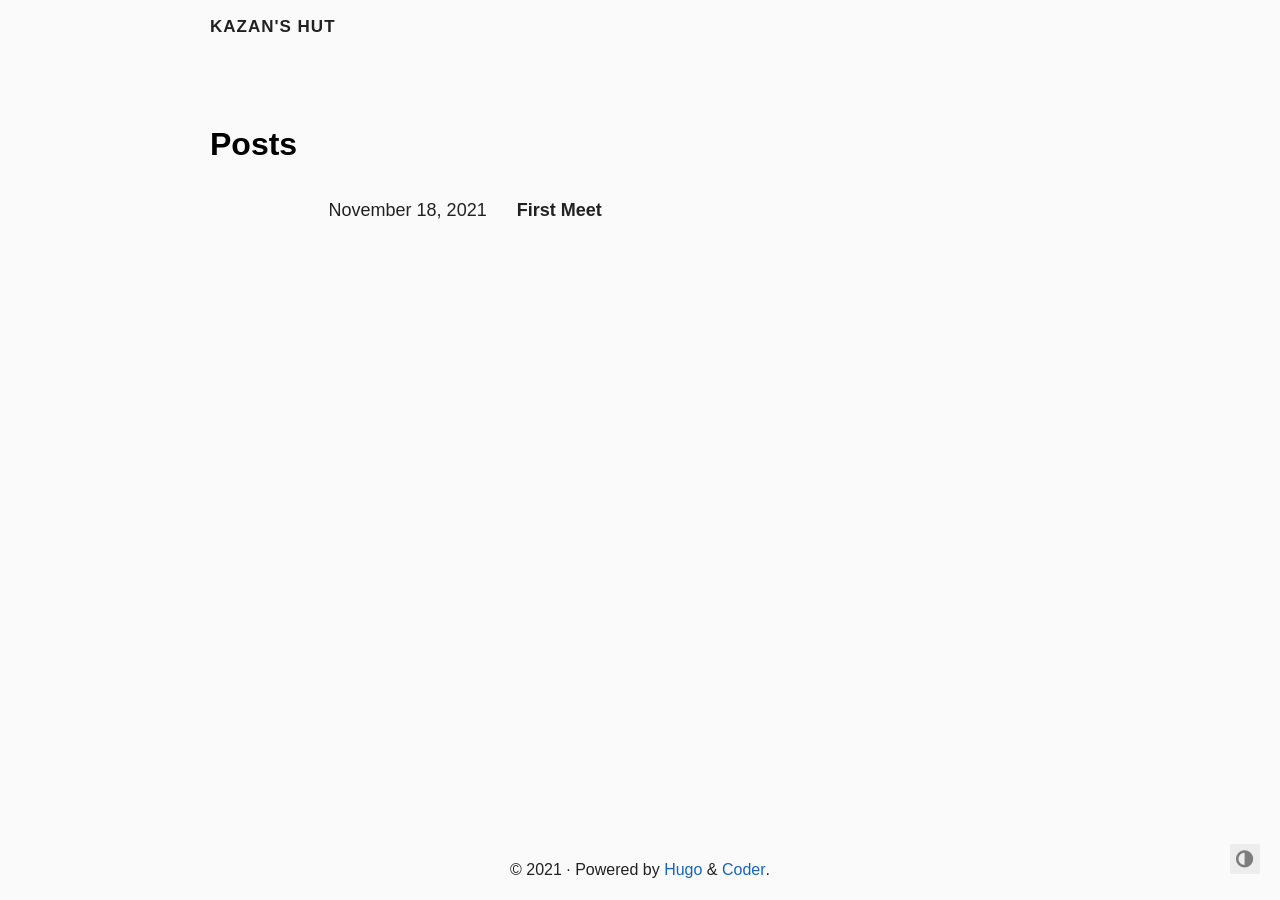
==== commit 17341823: "hello" ====
--- a/posts/index.html
+++ b/posts/index.html
@@ -90,8 +90,8 @@
     </h1>
     
     <ul><li>
-  <span class="date">November 17, 2021</span>
-  <a class="title" href="/posts/first-post/"></a>
+  <span class="date">November 18, 2021</span>
+  <a class="title" href="/posts/hello/">First Meet</a>
 </li>
 </ul>
 
